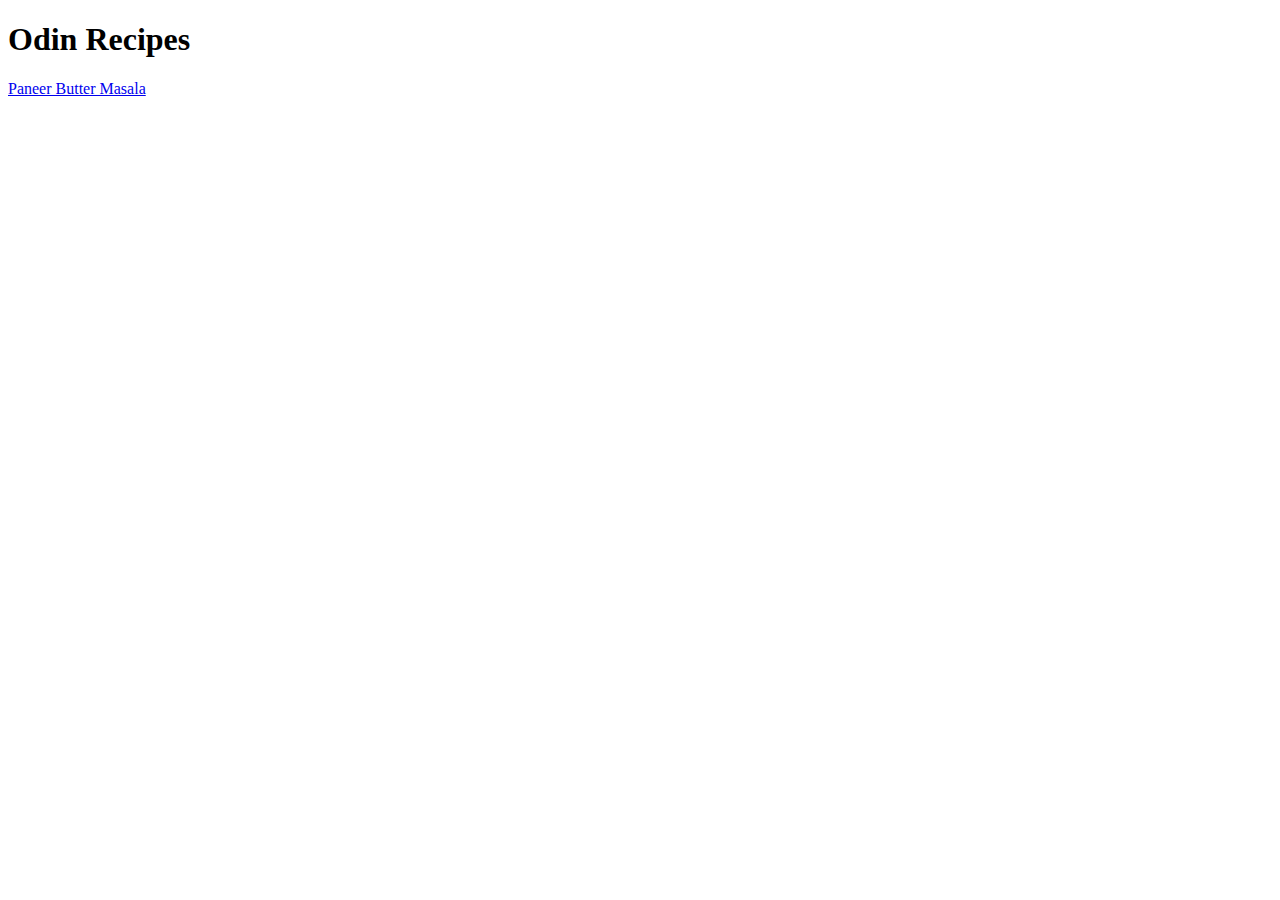
==== index.html @ 663136dd "add index.html" ====
<!DOCTYPE html>
<html lang="en">
<head>
    <meta charset="UTF-8">
    <meta name="viewport" content="width=device-width, initial-scale=1.0">
    <title>Odin Recipes</title>
</head>
<body>
    <h1>Odin Recipes</h1>
    <a href="./recipes/paneer.html">Paneer Butter Masala</a>
</body>
</html>
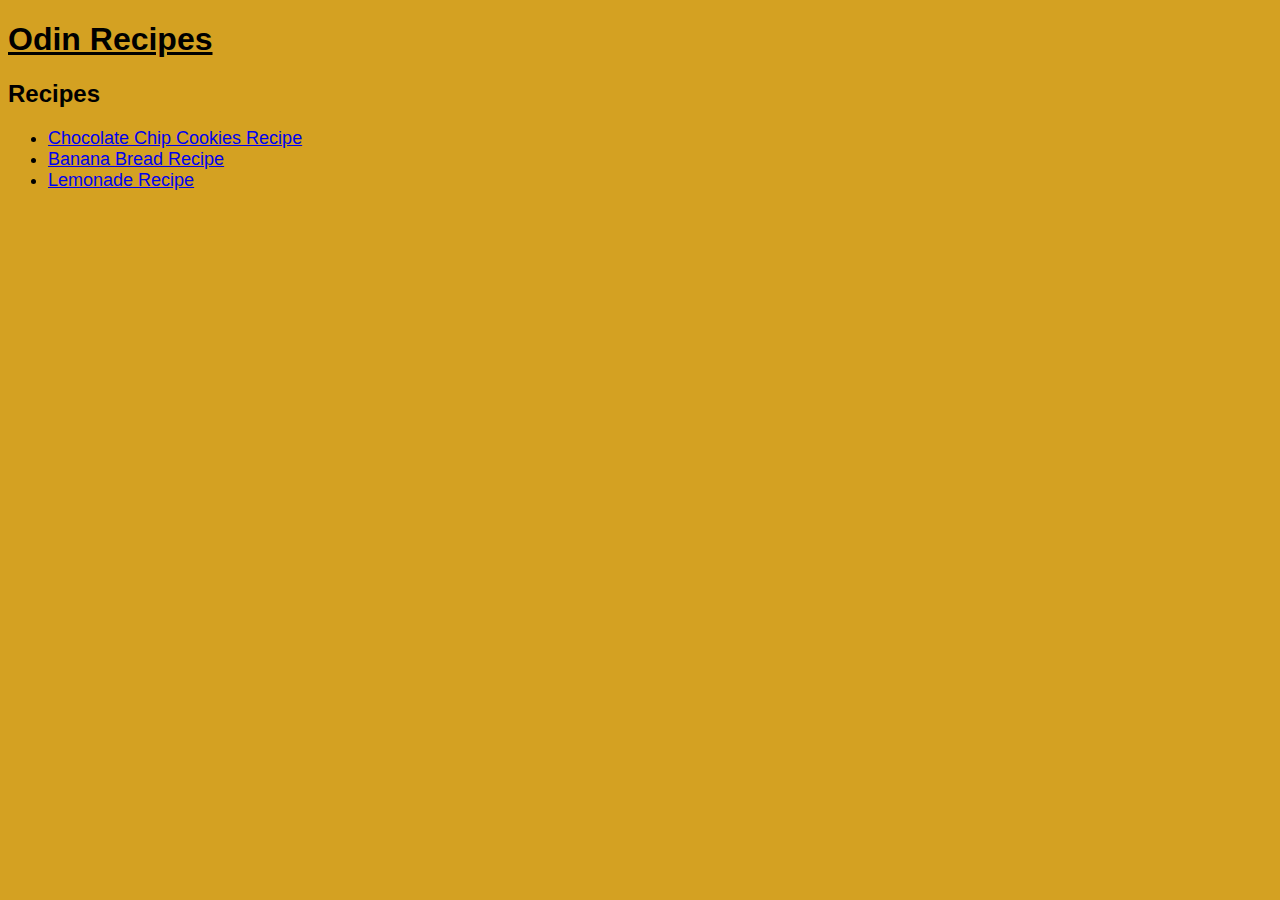
==== commit 04032a69: "Remaster" ====
--- a/index.html
+++ b/index.html
@@ -1,12 +1,19 @@
 <!DOCTYPE html>
 <html lang="en">
-<head>
-    <meta charset="UTF-8">
-    <meta name="viewport" content="width=device-width, initial-scale=1.0">
-    <title>Odin Recipes</title>
-</head>
-<body>
-    <h1>Odin Recipes</h1>
-    <a href="./recipes/paneer.html">Paneer Butter Masala</a>
-</body>
+    <head>
+        <meta charset="UTF-8">
+        <title>Index Page</title>
+
+        <link rel="stylesheet" href="style.css">
+    </head>
+
+    <body>
+        <h1>Odin Recipes</h1>
+            <h2>Recipes</h2>
+                <ul>
+                    <li><a href="recipes/chocolate-chip-cookies.html">Chocolate Chip Cookies Recipe</a></li>
+                    <li><a href="recipes/banana-bread.html">Banana Bread Recipe</a></li>
+                    <li><a href="recipes/lemonade.html">Lemonade Recipe</a></li>
+                </ul>
+    </body>
 </html>--- a/style.css
+++ b/style.css
@@ -0,0 +1,19 @@
+body {
+    background-color: rgb(212, 161, 34);
+    font-family: Arial, Verdana, sans-serif;
+}
+
+h1 {
+    font-weight: 800;
+    text-decoration: underline;
+}
+
+li,
+p {
+    font-size: 18px;
+}
+
+img {
+    height: auto;
+    width: 400px;
+}
